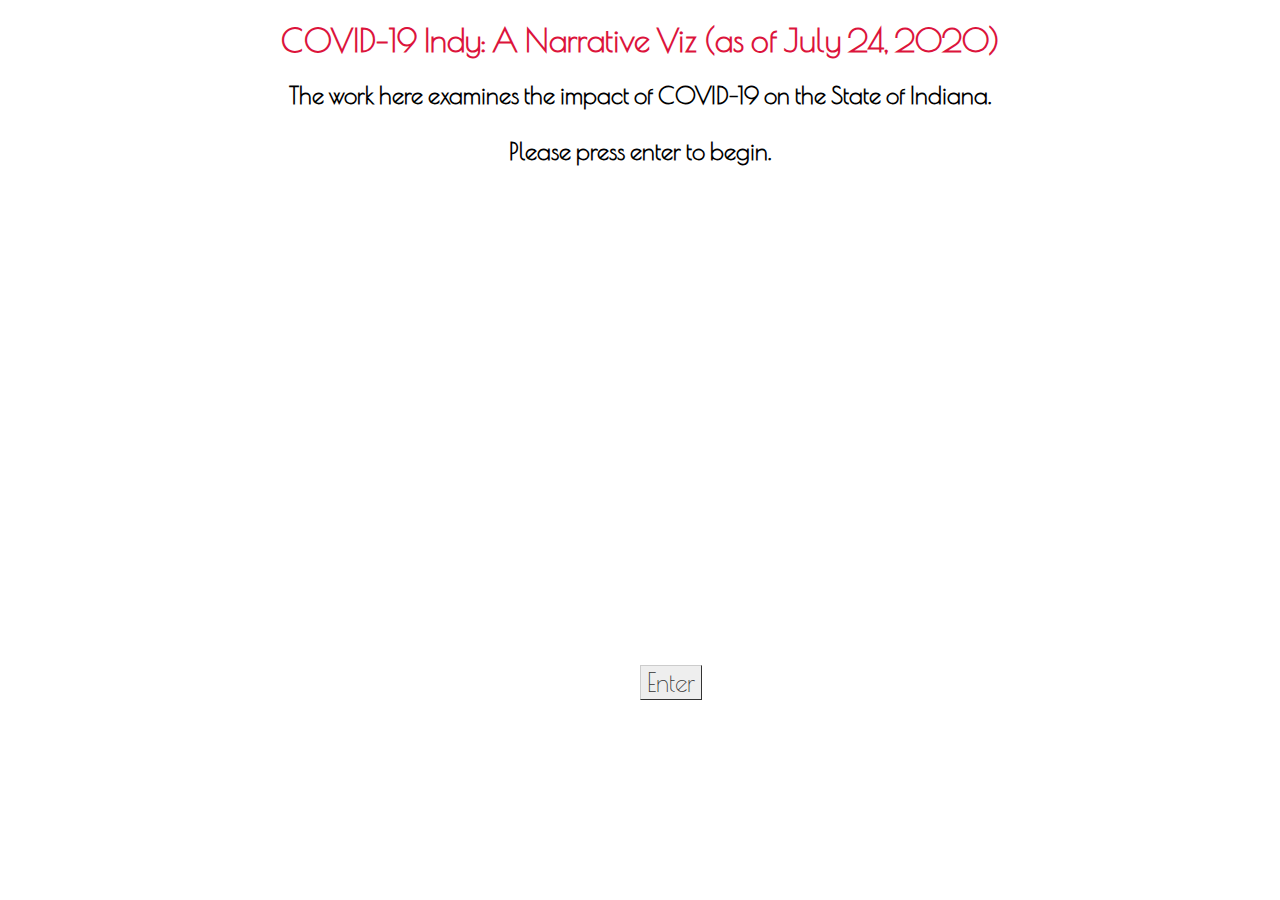
==== index.html @ 342ab998 "finished 1/3 pages" ====
<!DOCTYPE html>
<link href="https://fonts.googleapis.com/css?family=Lobster" rel="stylesheet" type="text/css">
<link href="https://fonts.googleapis.com/css?family=Poiret+One" rel="stylesheet" type="text/css">
<link href="https://fonts.googleapis.com/css?family=Recursive" rel="stylesheet" type="text/css">

<html lang="en">

  <head>
    <meta charset="utf-8">
    <title>COVID-19 Indy: A Narrative Viz</title>
    <!--meta http-equiv="refresh" content="5"-->
    <!--script src='https://d3js.org/d3.v5.min.js'></script-->
    <script src="https://d3js.org/d3.v4.js"></script>
    <link rel="stylesheet" href="styles.css">
    <style>
      /* Set the size of the div element that contains the map */
      #map {
        height: 400px;  /* The height is 400 pixels */
        width: 100%;  /* The width is the width of the web page */
       }
    </style>
  </head>

  <body>

    <h1>COVID-19 Indy: A Narrative Viz (as of July 24, 2020)</h1>


    <h2 class="landing_page">
    The work here examines the impact of COVID-19 on the State of Indiana. <br><br> Please
      press enter to begin.
    <!--img src="https://upload.wikimedia.org/wikipedia/commons/e/eb/Indiana_population_map.png" alt="Map of Indiana."-->
        <!--The div element for the map -->
    <br><br>
    <iframe src="https://www.google.com/maps/embed?pb=!1m18!1m12!1m3!1d1570325.5565957054!2d-87.56224737776053!3d39.761163092995005!2m3!1f0!2f0!3f0!3m2!1i1024!2i768!4f13.1!3m3!1m2!1s0x886b50bcd9f81b1d%3A0x7e102fcecb32ec72!2sIndiana!5e0!3m2!1sen!2sus!4v1595643522310!5m2!1sen!2sus"
    width="600" height="450" frameborder="0"
    style="border:0;" allowfullscreen=""
    aria-hidden="false" tabindex="0"></iframe>
    </h2>

    <a href="page1.html" class="enter_button">Enter</a>
    <br>
    <br>
    <!--div id = "fruitDropdown"></div-->
    <!--div id="time_series"></div-->
    <!-- Initialize a select button -->

  </body>
</html>
---- styles.css ----
* {
  font-family: Recurve, palatino, Poiret One, Lobster;
}

.head {
  max-width: 100%;
}

h1 {
  text-align: center;
  /*font-family: Lobster,Poiret One,palatino;*/
  color: crimson;
;}

h2 {
  text-align: center;
  color: black;
}
h3 {
  text-align: center;
  /* font-family: Lobster,Poiret One,palatino; */
  color: red;
;}

#Page1_title {
 color: orangered;
}

#my_dataviz {
  text-align: center;
  position: absolute;
  width: 100%;
  height: 100%;
}

#select {
  padding-left: 2em;
}


#selectButton {
  position: relative;
  left:25%;
  right:50%;
}

#selectMeasure {
  position: relative;
  left: 25%;
  right: 50%;
  down: 20%;
}

.case_death_text {
  text-align: center;
}

 div.tooltip {
    position: relative;
    text-align: center;
    width: 150px;
    padding: 10px;
    font: 11px palatino;
    color: black;
    background: lightsteelblue;
    pointer-events: none;
    opacity: 0.05;
    left:45%;
    right:40%;
}


.enter_button {
  position: relative;
  left:50%;
  right:50%;
  font-size:25px;
  text-decoration: none;
  background-color: #EEEEEE;
  color: #333333;
  padding: 2px 6px 2px 6px;
  border-top: 1px solid #CCCCCC;
  border-right: 1px solid #333333;
  border-bottom: 1px solid #333333;
  border-left: 1px solid #CCCCCC;
}

.annotation path {
  stroke: #00796B;
}

.annotation:not(.above):not(.anomaly) path {
  stroke-dasharray: 1,3;
  opacity: 0.5;
}

.annotation text {
  fill: darkred ;
  font-size: 14px;
  opacity: 0.5;
}

.annotation.above path {
  stroke: darkred;
}

.annotation-note-bg {
  fill: rgba(0, 0, 0, 0);
}
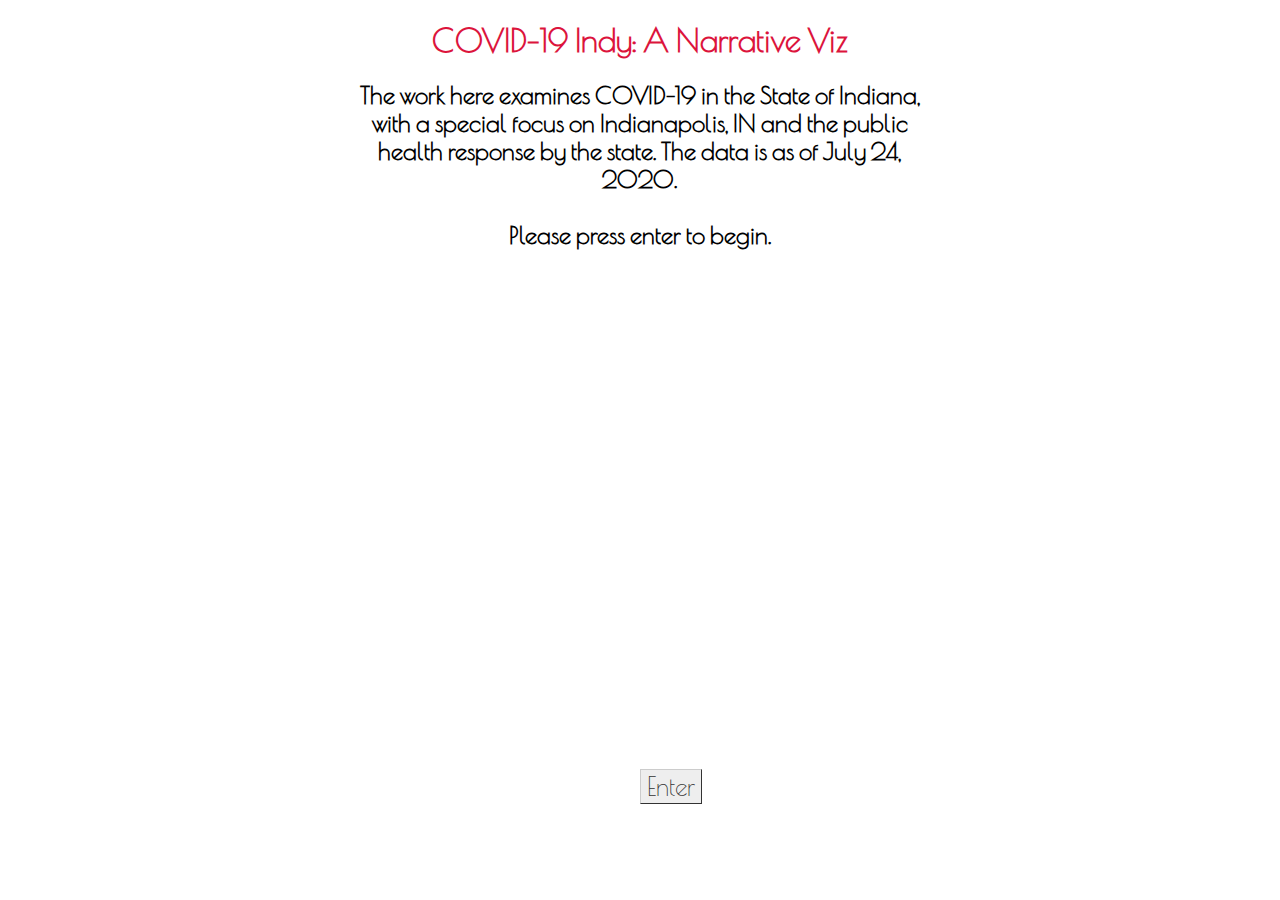
==== commit 36466cba: "updated viz pages and landing page" ====
--- a/index.html
+++ b/index.html
@@ -23,19 +23,17 @@
 
   <body>
 
-    <h1>COVID-19 Indy: A Narrative Viz (as of July 24, 2020)</h1>
+    <h1 style="margin-left: auto; margin-right: auto; max-width: 45%;">COVID-19 Indy: A Narrative Viz</h1>
 
 
-    <h2 class="landing_page">
-    The work here examines the impact of COVID-19 on the State of Indiana. <br><br> Please
+    <h2 class="landing_page" style="margin-left: auto; margin-right: auto; max-width: 45%;">
+    The work here examines COVID-19 in the State of Indiana, with a special focus on Indianapolis, IN and the public health response by the state. The data is as of July 24, 2020. <br><br> Please
       press enter to begin.
     <!--img src="https://upload.wikimedia.org/wikipedia/commons/e/eb/Indiana_population_map.png" alt="Map of Indiana."-->
         <!--The div element for the map -->
     <br><br>
     <iframe src="https://www.google.com/maps/embed?pb=!1m18!1m12!1m3!1d1570325.5565957054!2d-87.56224737776053!3d39.761163092995005!2m3!1f0!2f0!3f0!3m2!1i1024!2i768!4f13.1!3m3!1m2!1s0x886b50bcd9f81b1d%3A0x7e102fcecb32ec72!2sIndiana!5e0!3m2!1sen!2sus!4v1595643522310!5m2!1sen!2sus"
-    width="600" height="450" frameborder="0"
-    style="border:0;" allowfullscreen=""
-    aria-hidden="false" tabindex="0"></iframe>
+    width="350" height="470" frameborder="0" allowfullscreen="" aria-hidden="false" tabindex="0"></iframe>
     </h2>
 
     <a href="page1.html" class="enter_button">Enter</a>
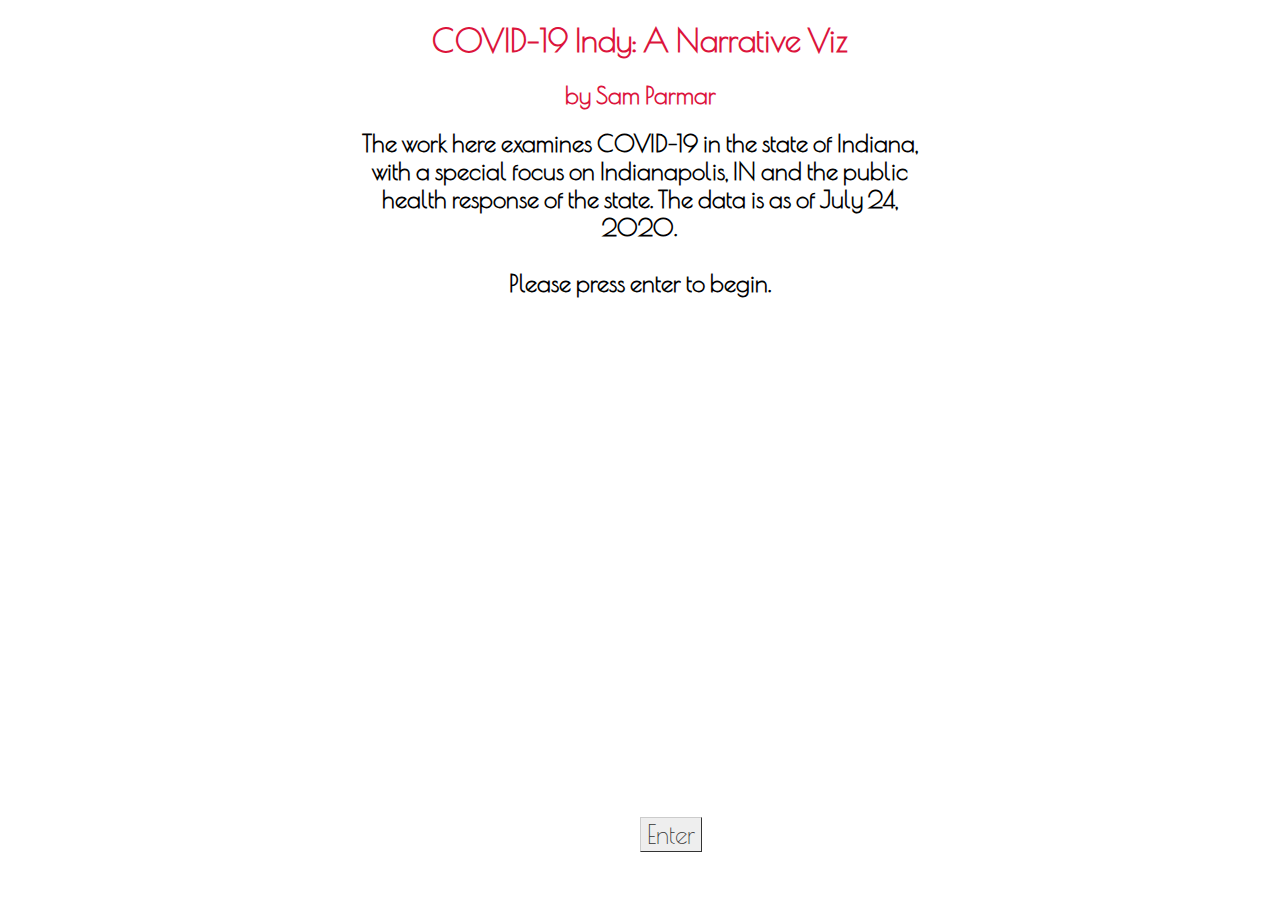
==== commit 590095f3: "Add files via upload" ====
--- a/index.html
+++ b/index.html
@@ -23,11 +23,14 @@
 
   <body>
 
-    <h1 style="margin-left: auto; margin-right: auto; max-width: 45%;">COVID-19 Indy: A Narrative Viz</h1>
+    <h1 style="margin-left: auto; margin-right: auto; max-width: 45%;">
+      COVID-19 Indy: A Narrative Viz </h1>
+    <h2 style="color:crimson">by Sam Parmar</h2>
 
 
     <h2 class="landing_page" style="margin-left: auto; margin-right: auto; max-width: 45%;">
-    The work here examines COVID-19 in the State of Indiana, with a special focus on Indianapolis, IN and the public health response by the state. The data is as of July 24, 2020. <br><br> Please
+    The work here examines COVID-19 in the state of Indiana, with a special focus on
+    Indianapolis, IN and the public health response of the state. The data is as of July 24, 2020. <br><br> Please
       press enter to begin.
     <!--img src="https://upload.wikimedia.org/wikipedia/commons/e/eb/Indiana_population_map.png" alt="Map of Indiana."-->
         <!--The div element for the map -->
@@ -36,7 +39,7 @@
     width="350" height="470" frameborder="0" allowfullscreen="" aria-hidden="false" tabindex="0"></iframe>
     </h2>
 
-    <a href="page1.html" class="enter_button">Enter</a>
+    <a href="page3.html" class="enter_button">Enter</a>
     <br>
     <br>
     <!--div id = "fruitDropdown"></div-->
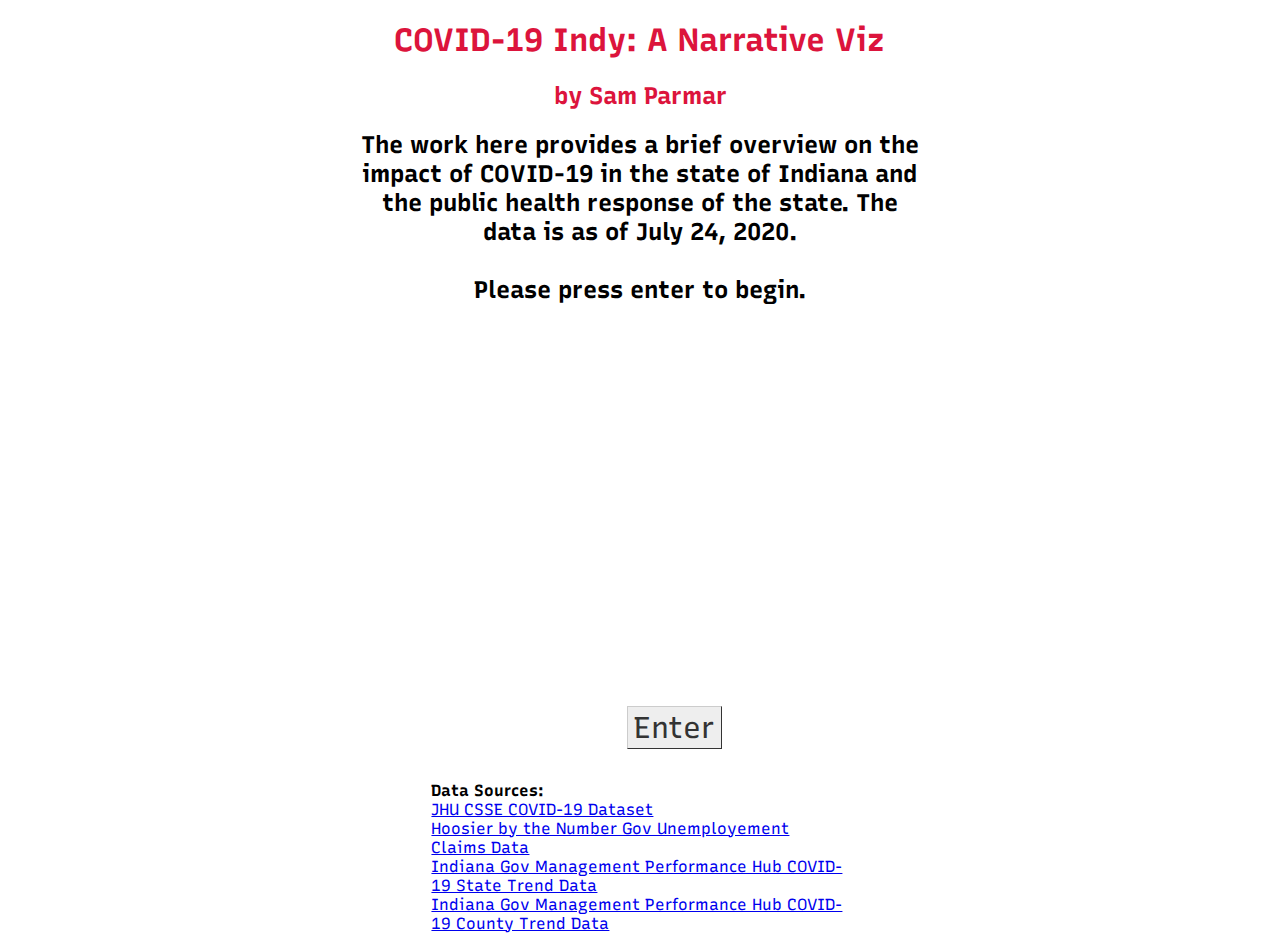
==== commit 2bc4a27f: "fixed grammar and added data sources to each page" ====
--- a/index.html
+++ b/index.html
@@ -29,14 +29,14 @@
 
 
     <h2 class="landing_page" style="margin-left: auto; margin-right: auto; max-width: 45%;">
-    The work here examines COVID-19 in the state of Indiana, with a special focus on
-    Indianapolis, IN and the public health response of the state. The data is as of July 24, 2020. <br><br> Please
+    The work here provides a brief overview on the impact of COVID-19 in the state of Indiana and the public health response of the state.
+    The data is as of July 24, 2020. <br><br> Please
       press enter to begin.
     <!--img src="https://upload.wikimedia.org/wikipedia/commons/e/eb/Indiana_population_map.png" alt="Map of Indiana."-->
         <!--The div element for the map -->
     <br><br>
     <iframe src="https://www.google.com/maps/embed?pb=!1m18!1m12!1m3!1d1570325.5565957054!2d-87.56224737776053!3d39.761163092995005!2m3!1f0!2f0!3f0!3m2!1i1024!2i768!4f13.1!3m3!1m2!1s0x886b50bcd9f81b1d%3A0x7e102fcecb32ec72!2sIndiana!5e0!3m2!1sen!2sus!4v1595643522310!5m2!1sen!2sus"
-    width="350" height="470" frameborder="0" allowfullscreen="" aria-hidden="false" tabindex="0"></iframe>
+    width="350" height="350" frameborder="0" allowfullscreen="" aria-hidden="false" tabindex="0"></iframe>
     </h2>
 
     <a href="page3.html" class="enter_button">Enter</a>
@@ -45,6 +45,22 @@
     <!--div id = "fruitDropdown"></div-->
     <!--div id="time_series"></div-->
     <!-- Initialize a select button -->
+    <p style="margin-left: auto; margin-right: auto; max-width: 33%;">
+    <b>Data Sources:</b> <br>
+    <a href="https://github.com/CSSEGISandData/COVID-19/tree/master/csse_covid_19_data">
+      JHU CSSE COVID-19 Dataset</a>
+    <br>
+    <a href="http://www.hoosierdata.in.gov/dpage.asp?id=58&page_path=&path_id=&menu_level=&panel_number=3&view_number=2">
+      Hoosier by the Number Gov Unemployement Claims Data</a>
+    <br>
+    <a href="https://hub.mph.in.gov/dataset/covid-19-case-trend/resource/182b6742-edac-442d-8eeb-62f96b17773e">
+      Indiana Gov Management Performance Hub COVID-19 State Trend Data</a>
+    <br>
+    <a href="https://hub.mph.in.gov/dataset/covid-19-county-wide-test-case-and-death-trends/resource/afaa225d-ac4e-4e80-9190-f6800c366b58">
+      Indiana Gov Management Performance Hub COVID-19 County Trend Data</a>
+    <br>
+
+    </p>
 
   </body>
 </html>
--- a/styles.css
+++ b/styles.css
@@ -1,5 +1,5 @@
 * {
-  font-family: Recurve, palatino, Poiret One, Lobster;
+  font-family: Recursive, Palatino, Lobster;
 }
 
 .head {
@@ -8,27 +8,27 @@
 
 h1 {
   text-align: center;
-  /*font-family: Lobster,Poiret One,palatino;*/
   color: crimson;
 ;}
 
 h2 {
   text-align: center;
-  color: black;
 }
 h3 {
   text-align: center;
-  /* font-family: Lobster,Poiret One,palatino; */
   color: red;
 ;}
 
-#Page1_title {
- color: orangered;
+.Page1_title {
+ color: blacks;
+ margin-left: auto;
+ margin-right: auto;
+ max-width: 50%;
 }
 
 #my_dataviz {
   text-align: center;
-  position: absolute;
+  /* position: relative; */
   width: 100%;
   height: 100%;
 }
@@ -40,15 +40,30 @@
 
 #selectButton {
   position: relative;
-  left:25%;
+  left:12%;
   right:50%;
+  margin-left: auto; margin-right: auto; max-width: 50%;
 }
 
 #selectMeasure {
   position: relative;
-  left: 25%;
+  left: 12%;
   right: 50%;
-  down: 20%;
+  margin-left: auto; margin-right: auto; max-width: 50%;
+}
+
+#selectButton_state {
+  position: relative;
+  left:15%;
+  right:50%;
+  margin-left: auto; margin-right: auto; max-width: 50%;
+}
+
+#selectMeasure_state {
+  position: relative;
+  left: 15%;
+  right: 50%;
+  margin-left: auto; margin-right: auto; max-width: 50%;
 }
 
 .case_death_text {
@@ -58,23 +73,21 @@
  div.tooltip {
     position: relative;
     text-align: center;
-    width: 150px;
+    width: 200px;
+    height: 95px;
     padding: 10px;
-    font: 11px palatino;
+    font: 13px Recursive;
     color: black;
-    background: lightsteelblue;
     pointer-events: none;
     opacity: 0.05;
     left:45%;
     right:40%;
 }
 
-
 .enter_button {
   position: relative;
-  left:50%;
-  right:50%;
-  font-size:25px;
+  left:49%;
+  font-size:30px;
   text-decoration: none;
   background-color: #EEEEEE;
   color: #333333;
@@ -84,6 +97,21 @@
   border-bottom: 1px solid #333333;
   border-left: 1px solid #CCCCCC;
 }
+
+.mini_enter_button {
+  position: relative;
+  left:49%;
+  font-size:17px;
+  text-decoration: none;
+  background-color: #EEEEEE;
+  color: #333333;
+  padding: 2px 6px 2px 6px;
+  border-top: 1px solid #CCCCCC;
+  border-right: 1px solid #333333;
+  border-bottom: 1px solid #333333;
+  border-left: 1px solid #CCCCCC;
+}
+
 
 .annotation path {
   stroke: #00796B;
@@ -95,7 +123,7 @@
 }
 
 .annotation text {
-  fill: darkred ;
+  fill: black ;
   font-size: 14px;
   opacity: 0.5;
 }
@@ -107,3 +135,25 @@
 .annotation-note-bg {
   fill: rgba(0, 0, 0, 0);
 }
+
+path:hover {
+	fill-opacity: .7;
+}
+
+/* div.tooltip {
+ 	position: absolute;
+	text-align: center;
+	width: 60px;
+	height: 28px;
+	padding: 2px;
+	font: 12px sans-serif;
+	background: white;
+	border: 0px;
+	border-radius: 8px;
+	pointer-events: none;
+} */
+.legend {
+	position:absolute;
+	left:20%;
+	top:70%;
+}
